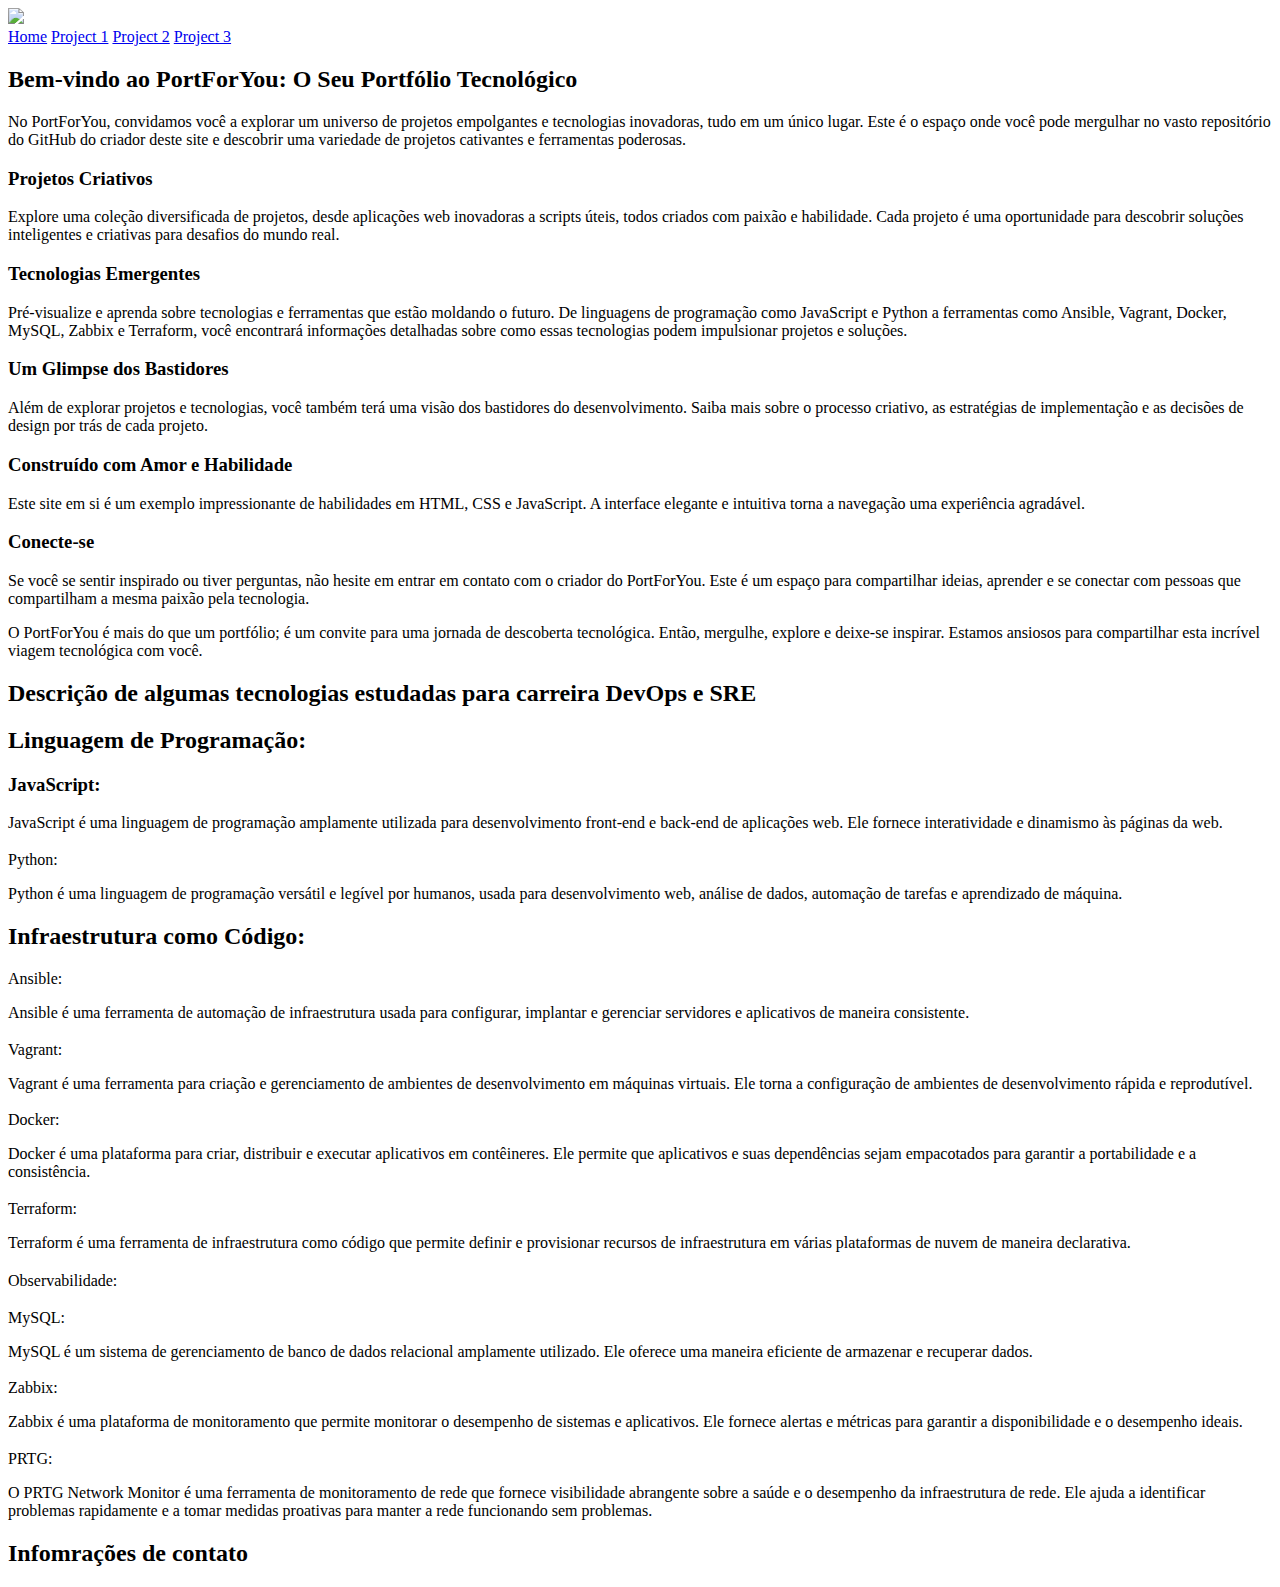
==== html/index.html @ 39cbf193 "criando pasta html" ====
<!DOCTYPE html>
<html>
<head>
    <title>PortForYou</title>
    <link href="css/style.css" rel="stylesheet" />
    <meta name="viewport" content="width=device-width, initial-scale=1.0, maximun-scale=1.0">
</head>
<body>
    <header>
        <div class="center">
            <div class="logo">
                <img src="assets/logo.jpg" class="logo-image"/>
            </div><!--logo-->
            
            <div class="menu">
                <a href="#">Home</a>
                <a href="#">Project 1</a>
                <a href="#">Project 2</a>  
                <a href="#">Project 3</a>
            </div><!--menu-->

            
        </div><!--center-->       
    </header>

    <main>
        <!-- Conteúdo da página principal -->
        <div class="info">
            <h2 class="center-text">Bem-vindo ao PortForYou: O Seu Portfólio Tecnológico</h2>
            <p class="center-text">No PortForYou, convidamos você a explorar um universo de projetos empolgantes e tecnologias inovadoras, tudo em um único lugar. Este é o espaço onde você pode mergulhar no vasto repositório do GitHub do criador deste site e descobrir uma variedade de projetos cativantes e ferramentas poderosas.</p>
    
            <h3 class="center-text">Projetos Criativos</h3>
            <p class="center-text">Explore uma coleção diversificada de projetos, desde aplicações web inovadoras a scripts úteis, todos criados com paixão e habilidade. Cada projeto é uma oportunidade para descobrir soluções inteligentes e criativas para desafios do mundo real.</p>
    
            <h3 class="center-text">Tecnologias Emergentes</h3>
            <p class="center-text">Pré-visualize e aprenda sobre tecnologias e ferramentas que estão moldando o futuro. De linguagens de programação como JavaScript e Python a ferramentas como Ansible, Vagrant, Docker, MySQL, Zabbix e Terraform, você encontrará informações detalhadas sobre como essas tecnologias podem impulsionar projetos e soluções.</p>
    
            <h3 class="center-text">Um Glimpse dos Bastidores</h3>
            <p class="center-text">Além de explorar projetos e tecnologias, você também terá uma visão dos bastidores do desenvolvimento. Saiba mais sobre o processo criativo, as estratégias de implementação e as decisões de design por trás de cada projeto.</p>
    
            <h3 class="center-text">Construído com Amor e Habilidade</h3>
            <p class="center-text">Este site em si é um exemplo impressionante de habilidades em HTML, CSS e JavaScript. A interface elegante e intuitiva torna a navegação uma experiência agradável.</p>
    
            <h3 class="center-text">Conecte-se</h3>
            <p class="center-text">Se você se sentir inspirado ou tiver perguntas, não hesite em entrar em contato com o criador do PortForYou. Este é um espaço para compartilhar ideias, aprender e se conectar com pessoas que compartilham a mesma paixão pela tecnologia.</p>
    
            <p class="center-text">O PortForYou é mais do que um portfólio; é um convite para uma jornada de descoberta tecnológica. Então, mergulhe, explore e deixe-se inspirar. Estamos ansiosos para compartilhar esta incrível viagem tecnológica com você.</p>
        </div>
        <div class="tecnologias"></div>
    
        <div class="tecnologias">
            <h2 class="center-text">Descrição de algumas tecnologias estudadas para carreira DevOps e SRE</h2>

            <h2 class="center-text">Linguagem de Programação:</h2>
            <h3 class="center-text">JavaScript:</h3>
            <p class="center-text">JavaScript é uma linguagem de programação amplamente utilizada para desenvolvimento front-end e back-end de aplicações web. Ele fornece interatividade e dinamismo às páginas da web.</p>
            <h3 class="center-text"></h3>Python:
            <p class="center-text"></p>Python é uma linguagem de programação versátil e legível por humanos, usada para desenvolvimento web, análise de dados, automação de tarefas e aprendizado de máquina.</p>

            <h2 class="center-text">Infraestrutura como Código:</h2>
            <h3 class="center-text"></h3>Ansible:</h3>
            <p class="center-text"></p>Ansible é uma ferramenta de automação de infraestrutura usada para configurar, implantar e gerenciar servidores e aplicativos de maneira consistente.</p>
            <h3 class="center-text"></h3>Vagrant:</h3>
            <p class="center-text"></p>Vagrant é uma ferramenta para criação e gerenciamento de ambientes de desenvolvimento em máquinas virtuais. Ele torna a configuração de ambientes de desenvolvimento rápida e reprodutível.</p>
            <h3 class="center-text"></h3>Docker:</h3>
            <p class="center-text"></p>Docker é uma plataforma para criar, distribuir e executar aplicativos em contêineres. Ele permite que aplicativos e suas dependências sejam empacotados para garantir a portabilidade e a consistência.</p>
            <h3 class="center-text"></h3>Terraform:</h3>
            <p class="center-text"></p>Terraform é uma ferramenta de infraestrutura como código que permite definir e provisionar recursos de infraestrutura em várias plataformas de nuvem de maneira declarativa.</p>

            <h2 class="center-text"></h2>Observabilidade:</h2>
            <h3 class="center-text"></h3>MySQL:</h3>
            <p class="center-text"></p>MySQL é um sistema de gerenciamento de banco de dados relacional amplamente utilizado. Ele oferece uma maneira eficiente de armazenar e recuperar dados.</p>
            <h3 class="center-text"></h3>Zabbix:</h3>
            <p class="center-text"></p>Zabbix é uma plataforma de monitoramento que permite monitorar o desempenho de sistemas e aplicativos. Ele fornece alertas e métricas para garantir a disponibilidade e o desempenho ideais.</p>
            <h3 class="center-text"></h3>PRTG:</h3>
            <p class="center-text"></p>O PRTG Network Monitor é uma ferramenta de monitoramento de rede que fornece visibilidade abrangente sobre a saúde e o desempenho da infraestrutura de rede. Ele ajuda a identificar problemas rapidamente e a tomar medidas proativas para manter a rede funcionando sem problemas.</p>
        </div>
    </main>
    
    

    <footer>
        <!-- Rodapé da página -->
        <div class="contact">
            <h2>Infomrações de contato</h2>           
        </div>
    </footer>
</body>
</html>
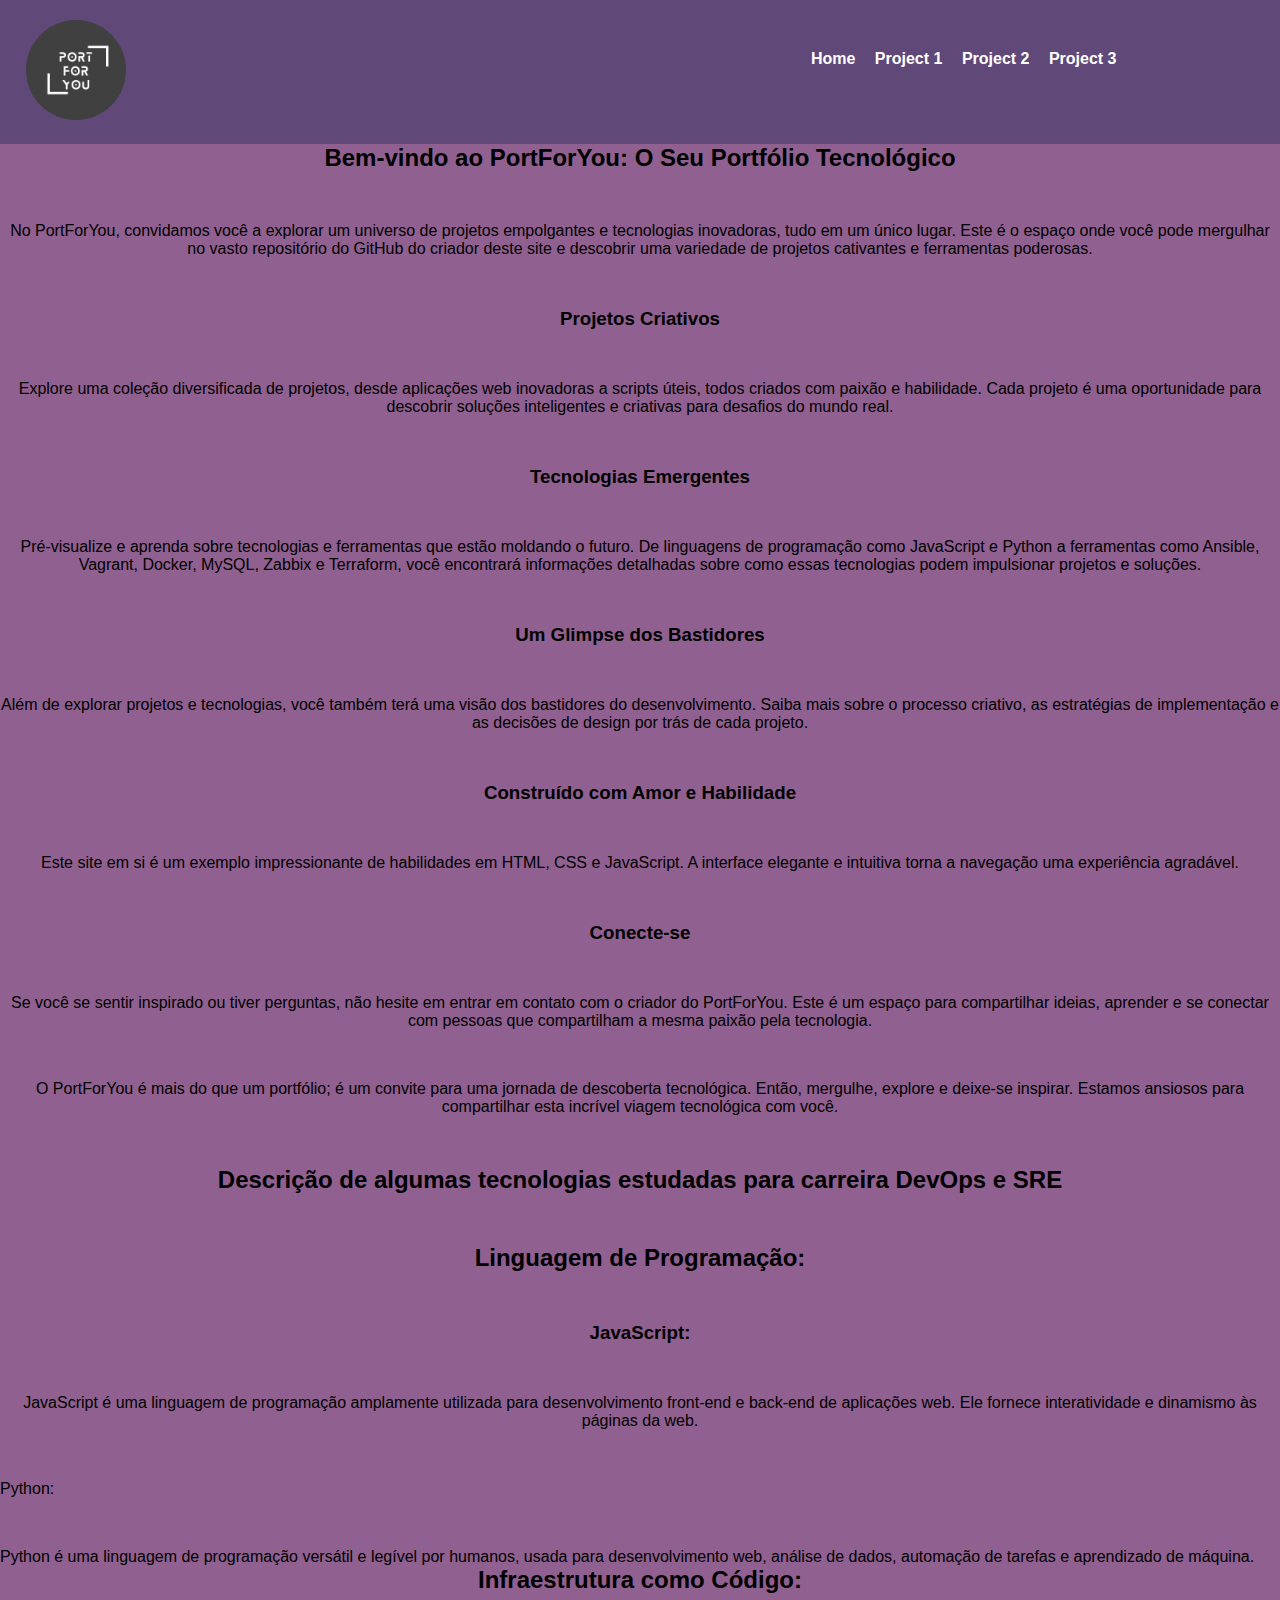
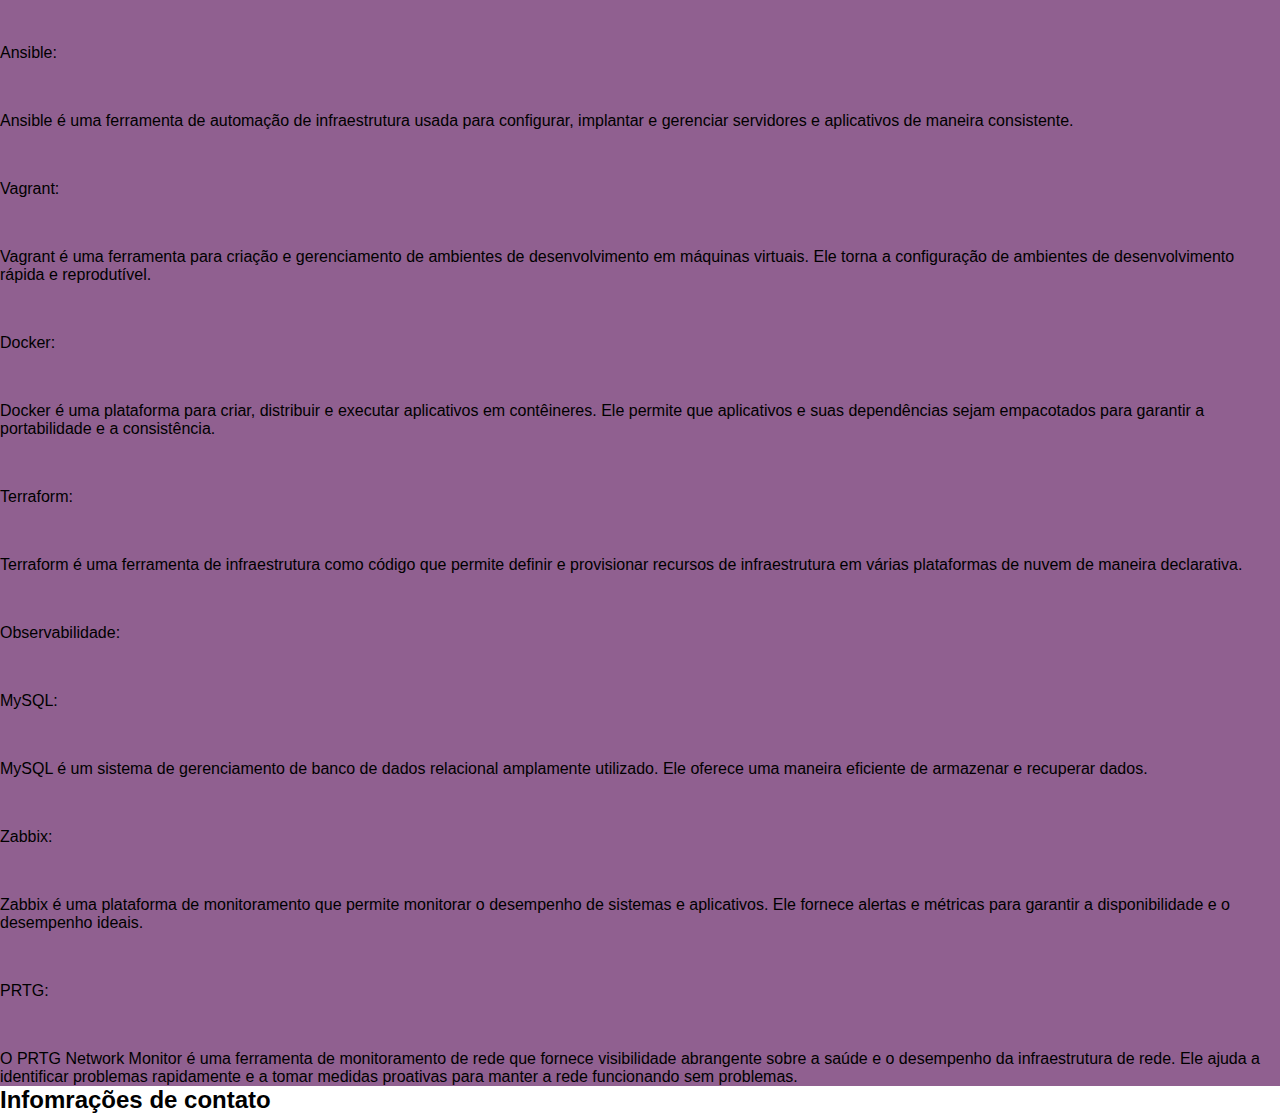
==== commit fae758bc: "incluindo arquivo teste" ====
--- a/html/index.html
+++ b/html/index.html
@@ -2,14 +2,14 @@
 <html>
 <head>
     <title>PortForYou</title>
-    <link href="css/style.css" rel="stylesheet" />
+    <link href="../css/style.css" rel="stylesheet" />
     <meta name="viewport" content="width=device-width, initial-scale=1.0, maximun-scale=1.0">
 </head>
 <body>
     <header>
         <div class="center">
             <div class="logo">
-                <img src="assets/logo.jpg" class="logo-image"/>
+                <img src="../assets/logo.jpg" class="logo-image"/>
             </div><!--logo-->
             
             <div class="menu">
--- a/css/style.css
+++ b/css/style.css
@@ -0,0 +1,53 @@
+*{
+    margin:0;
+    padding:0;
+    box-sizing: border-box;
+    font-family: Verdana, Geneva, Tahoma, sans-serif;
+}
+
+.center{
+    display: flex;
+    flex-wrap: wrap;
+    max-width: 1280px;
+    margin: 0 auto;
+    padding: 0 2%;
+}
+/*desce o menu-->*/
+header{
+    padding: 20px 0;
+    background: #604878
+}
+
+.logo-image{ 
+    width: 100px; /* Defina a largura desejada da imagem */
+    height: 100px; /* Defina a altura desejada da imagem */
+    border-radius: 50%; /* Define um raio igual a metade da largura/altura para criar um círculo */
+    
+}
+
+.logo{
+    width: 40%;
+}
+
+.menu{
+    padding-top: 30px;
+    width: 50%;
+    text-align: right;
+    
+}
+
+.menu a{
+    color: rgb(255, 255, 255);
+    text-decoration: none;
+    font-weight: bold;
+    margin-right: 15px;
+}
+
+main{
+    background: #906090;
+}
+.center-text {
+    text-align: center; /* Centraliza o texto horizontalmente */
+    margin-bottom: 50px; /* Adiciona espaçamento entre os parágrafos */
+
+}
